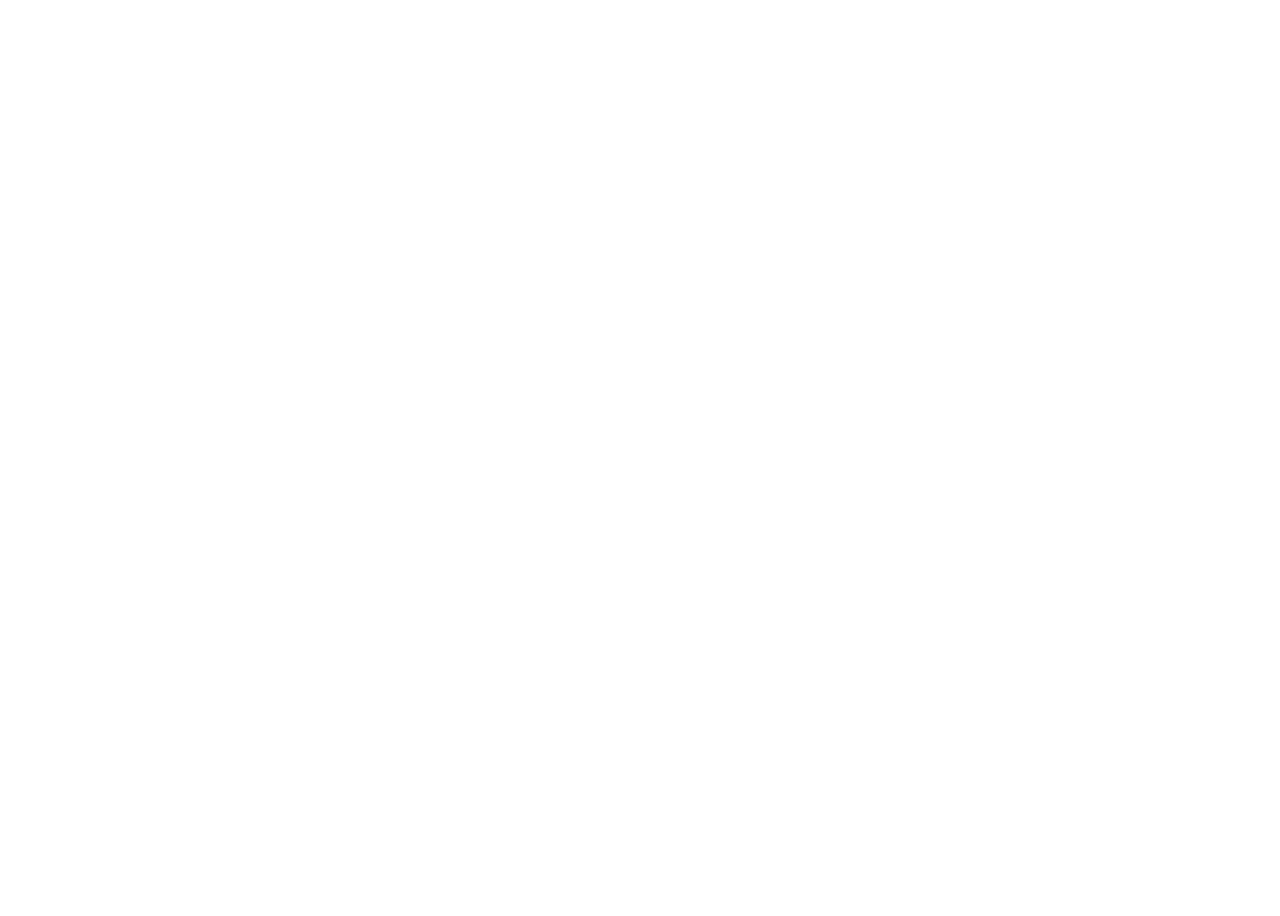
==== index.html @ a23a09a2 "add py" ====
<!-- templates/index.html -->

<!DOCTYPE html>
<html lang="ko">
  <head>
    <meta charset="UTF-8" />
    <meta http-equiv="X-UA-Compatible" content="IE=edge" />
    <title>kakaomap</title>
    <link rel="stylesheet" href="../common/style/minireset.min.css" />
  </head>
  <body>
    <div id="map" style="width: 100%; height: 100vh"></div>
    <script type="text/javascript" src="//dapi.kakao.com/v2/maps/sdk.js?appkey=fbd35a39f3cd75fc9a5b2976f0b07ef1&libraries=services,clusterer,drawing"></script>
    <script>
        // addressData를 서버에서 전달한 데이터로 초기화
      const addressData = {{ address_data | tojson | safe }};

        const geocoder = new kakao.maps.services.Geocoder();

        // 지도 생성
        var container = document.getElementById("map");
        var options = {
          center: new kakao.maps.LatLng(37.264264, 127.022262),
          level: 3,
        };
        var map = new kakao.maps.Map(container, options);

        // 주소 데이터를 이용하여 마커를 추가하는 함수
        function addMarkers() {
          addressData.forEach(function (data) {
            const address = data.address;

            geocoder.addressSearch(address, function (result, status) {
              if (status === kakao.maps.services.Status.OK) {
                const coordinates = new kakao.maps.LatLng(result[0].y, result[0].x);

                // 마커 추가
                const marker = new kakao.maps.Marker({
                  position: coordinates,
                  map: map,
                });
              }
            });
          });
        }

        // 페이지 로딩 시 마커 추가
        addMarkers();
    </script>
  </body>
</html>
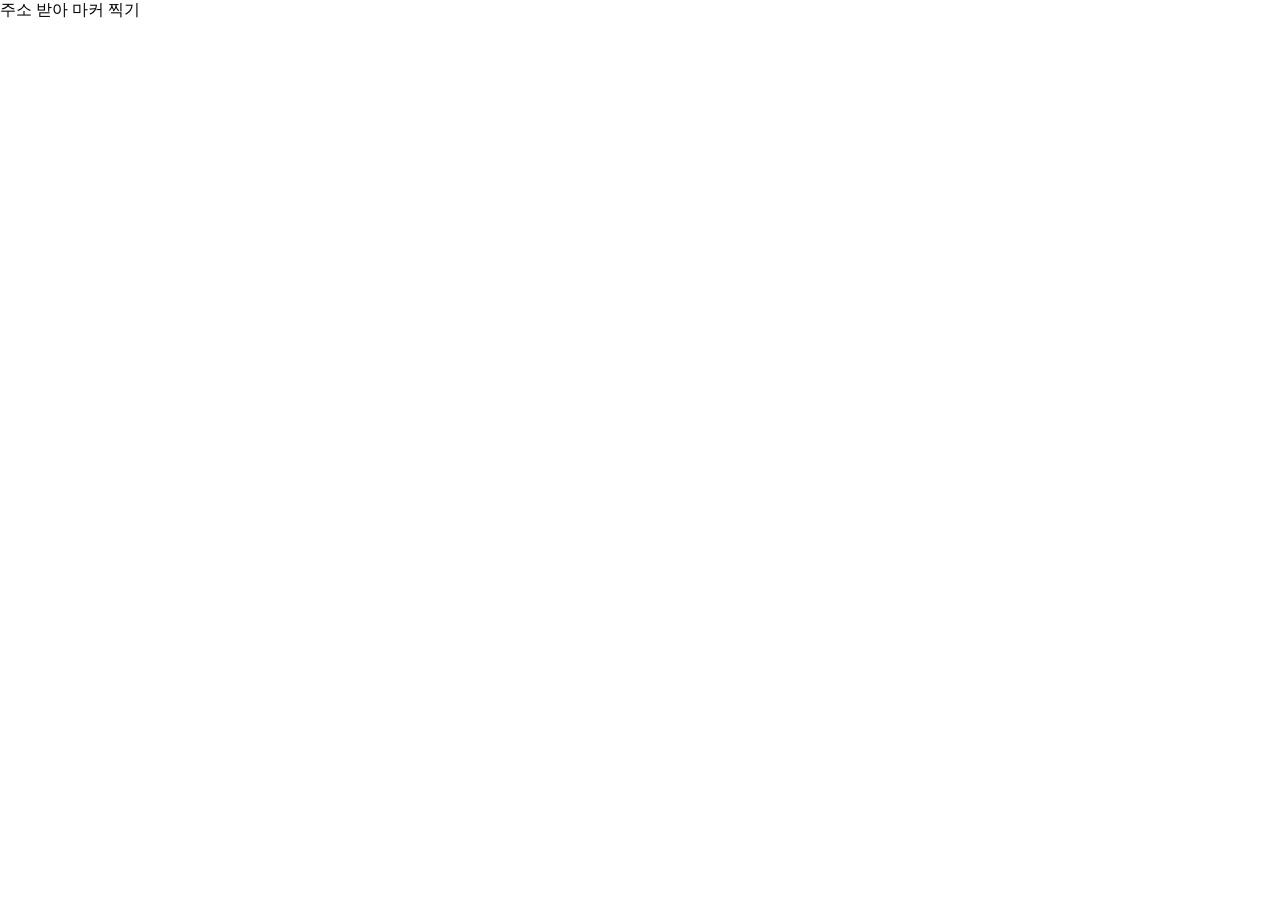
==== commit 8ebd830f: "fix all" ====
--- a/index.html
+++ b/index.html
@@ -1,51 +1,25 @@
-<!-- templates/index.html -->
-
 <!DOCTYPE html>
 <html lang="ko">
   <head>
     <meta charset="UTF-8" />
     <meta http-equiv="X-UA-Compatible" content="IE=edge" />
-    <title>kakaomap</title>
-    <link rel="stylesheet" href="../common/style/minireset.min.css" />
+    <title>marathon</title>
+    <link rel="stylesheet" href="./common/minireset.min.css" />
   </head>
   <body>
-    <div id="map" style="width: 100%; height: 100vh"></div>
-    <script type="text/javascript" src="//dapi.kakao.com/v2/maps/sdk.js?appkey=fbd35a39f3cd75fc9a5b2976f0b07ef1&libraries=services,clusterer,drawing"></script>
+    <div class="title">
+      <h1>주소 받아 마커 찍기</h1>
+    </div>
+    <div id="map" style="width: 500px; height: 400px"></div>
+    <script type="text/javascript" src="//dapi.kakao.com/v2/maps/sdk.js?appkey=fbd35a39f3cd75fc9a5b2976f0b07ef1"></script>
     <script>
-        // addressData를 서버에서 전달한 데이터로 초기화
-      const addressData = {{ address_data | tojson | safe }};
+      var container = document.getElementById("map");
+      var options = {
+        center: new kakao.maps.LatLng(33.450701, 126.570667),
+        level: 3,
+      };
 
-        const geocoder = new kakao.maps.services.Geocoder();
-
-        // 지도 생성
-        var container = document.getElementById("map");
-        var options = {
-          center: new kakao.maps.LatLng(37.264264, 127.022262),
-          level: 3,
-        };
-        var map = new kakao.maps.Map(container, options);
-
-        // 주소 데이터를 이용하여 마커를 추가하는 함수
-        function addMarkers() {
-          addressData.forEach(function (data) {
-            const address = data.address;
-
-            geocoder.addressSearch(address, function (result, status) {
-              if (status === kakao.maps.services.Status.OK) {
-                const coordinates = new kakao.maps.LatLng(result[0].y, result[0].x);
-
-                // 마커 추가
-                const marker = new kakao.maps.Marker({
-                  position: coordinates,
-                  map: map,
-                });
-              }
-            });
-          });
-        }
-
-        // 페이지 로딩 시 마커 추가
-        addMarkers();
+      var map = new kakao.maps.Map(container, options);
     </script>
   </body>
 </html>
--- a/common/minireset.min.css
+++ b/common/minireset.min.css
@@ -0,0 +1,89 @@
+/*! minireset.css v0.0.6 | MIT License | github.com/jgthms/minireset.css */
+html,
+body,
+p,
+ol,
+ul,
+li,
+dl,
+dt,
+dd,
+blockquote,
+figure,
+fieldset,
+legend,
+textarea,
+pre,
+iframe,
+hr,
+h1,
+h2,
+h3,
+h4,
+h5,
+h6,
+menu {
+  margin: 0;
+  padding: 0;
+}
+
+h1,
+h2,
+h3,
+h4,
+h5,
+h6 {
+  font-size: 100%;
+  font-weight: normal;
+}
+
+ul,
+menu {
+  list-style: none;
+}
+
+button,
+input,
+select {
+  margin: 0;
+  outline: none;
+}
+
+html {
+  box-sizing: border-box;
+}
+
+*,
+*::before,
+*::after {
+  box-sizing: inherit;
+}
+
+img,
+video {
+  height: auto;
+  vertical-align: top;
+  width: 100%;
+}
+
+iframe {
+  border: 0;
+  width: 100%;
+}
+
+table {
+  border-collapse: collapse;
+  border-spacing: 0;
+}
+
+td,
+th {
+  padding: 0;
+}
+
+/* lsw reset */
+
+a {
+  color: inherit;
+  text-decoration: none;
+}
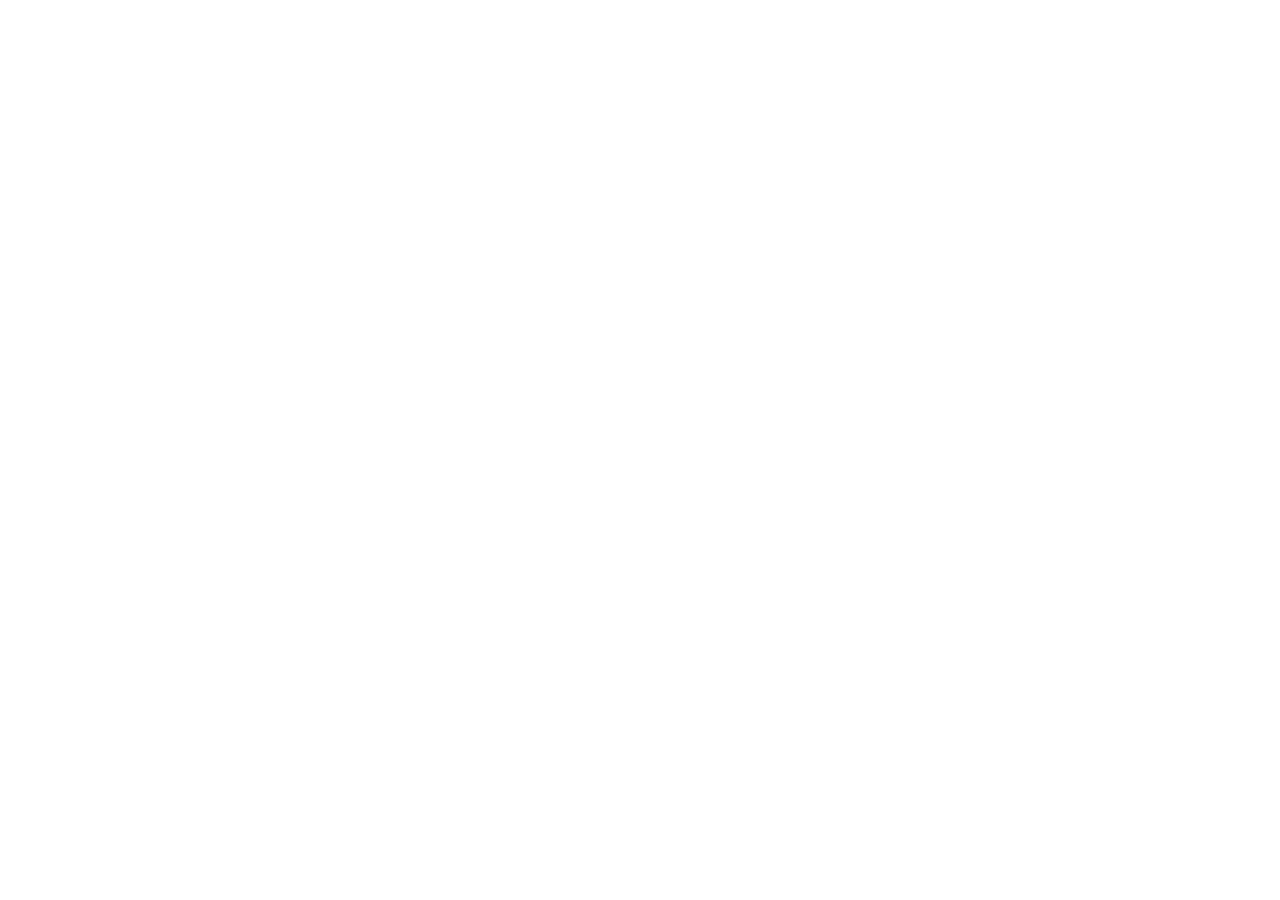
==== commit cc4e088e: "fixxx" ====
--- a/index.html
+++ b/index.html
@@ -4,13 +4,9 @@
     <meta charset="UTF-8" />
     <meta http-equiv="X-UA-Compatible" content="IE=edge" />
     <title>marathon</title>
-    <link rel="stylesheet" href="./common/minireset.min.css" />
   </head>
   <body>
-    <div class="title">
-      <h1>주소 받아 마커 찍기</h1>
-    </div>
-    <div id="map" style="width: 500px; height: 400px"></div>
+    <div id="map" style="width: 100%; height: 80vh"></div>
     <script type="text/javascript" src="//dapi.kakao.com/v2/maps/sdk.js?appkey=fbd35a39f3cd75fc9a5b2976f0b07ef1"></script>
     <script>
       var container = document.getElementById("map");
